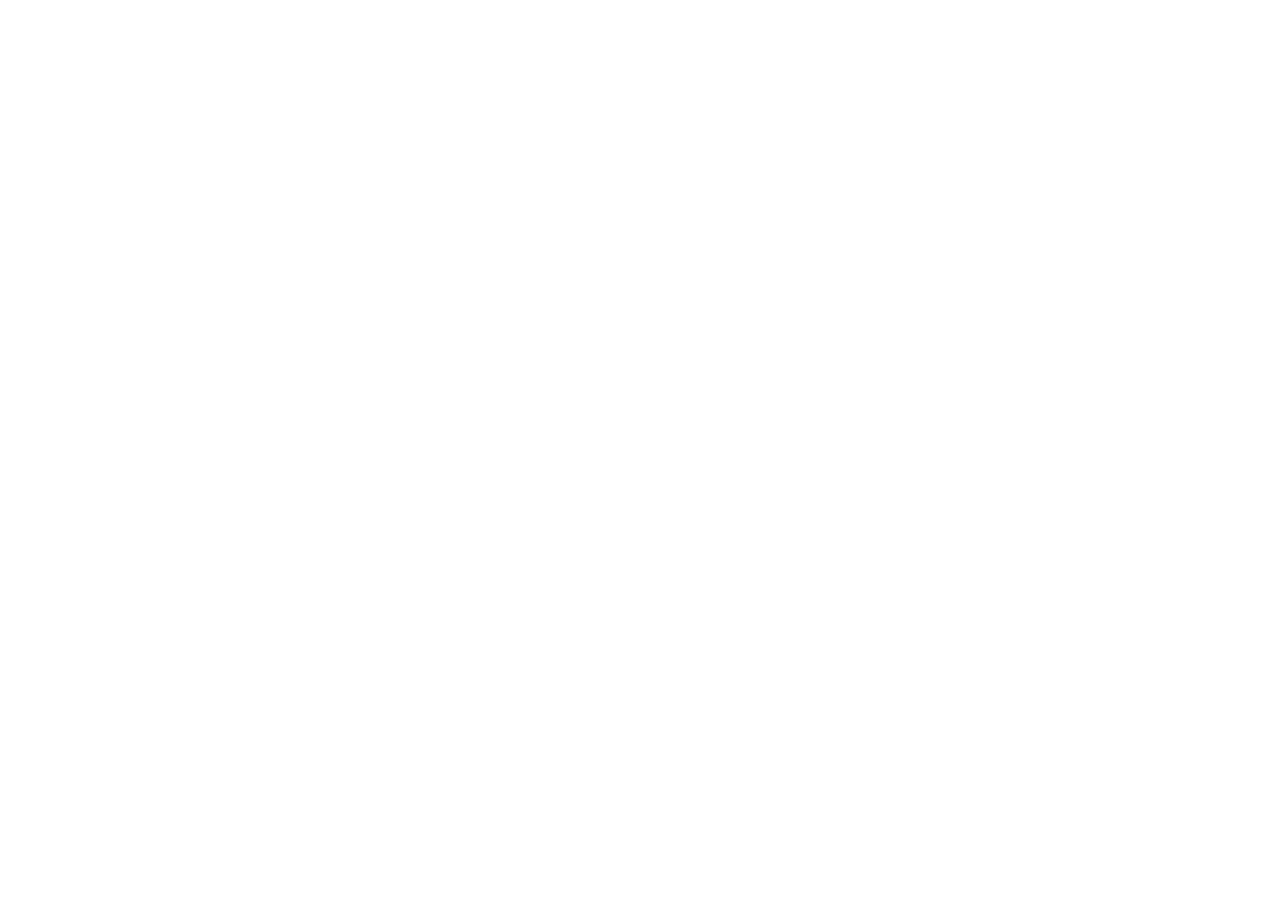
==== task1/Mazurckevich/yandexLENDING/lending.html @ c7682548 "коммит, да" ====
<!DOCTYPE html>
<html lang="en">
<head>
    <meta charset="UTF-8">
    <title>Yandex</title>
  <link rel="stylesheet" type="text/css" href="lending.css">
</head>
<body>

    <div class="upper-part">

        <div class="main-logo">
          <img src="" alt="">
        </div>

        <div class="buttons">

        </div>

    </div>

    <div class="down-part">

      <div class="download">
          <div class="mini-logo">

          </div>
          <div class="text">

          </div>
      </div>

      <div class="search-line">
          <div class="user-searchinput">

          </div>
          <div class="micro-camera">

          </div>
      </div>

      <div class="datas">
          <div class="weather">

          </div>
          <div class="city">

          </div>
      </div>

    </div>
</body>
</html>
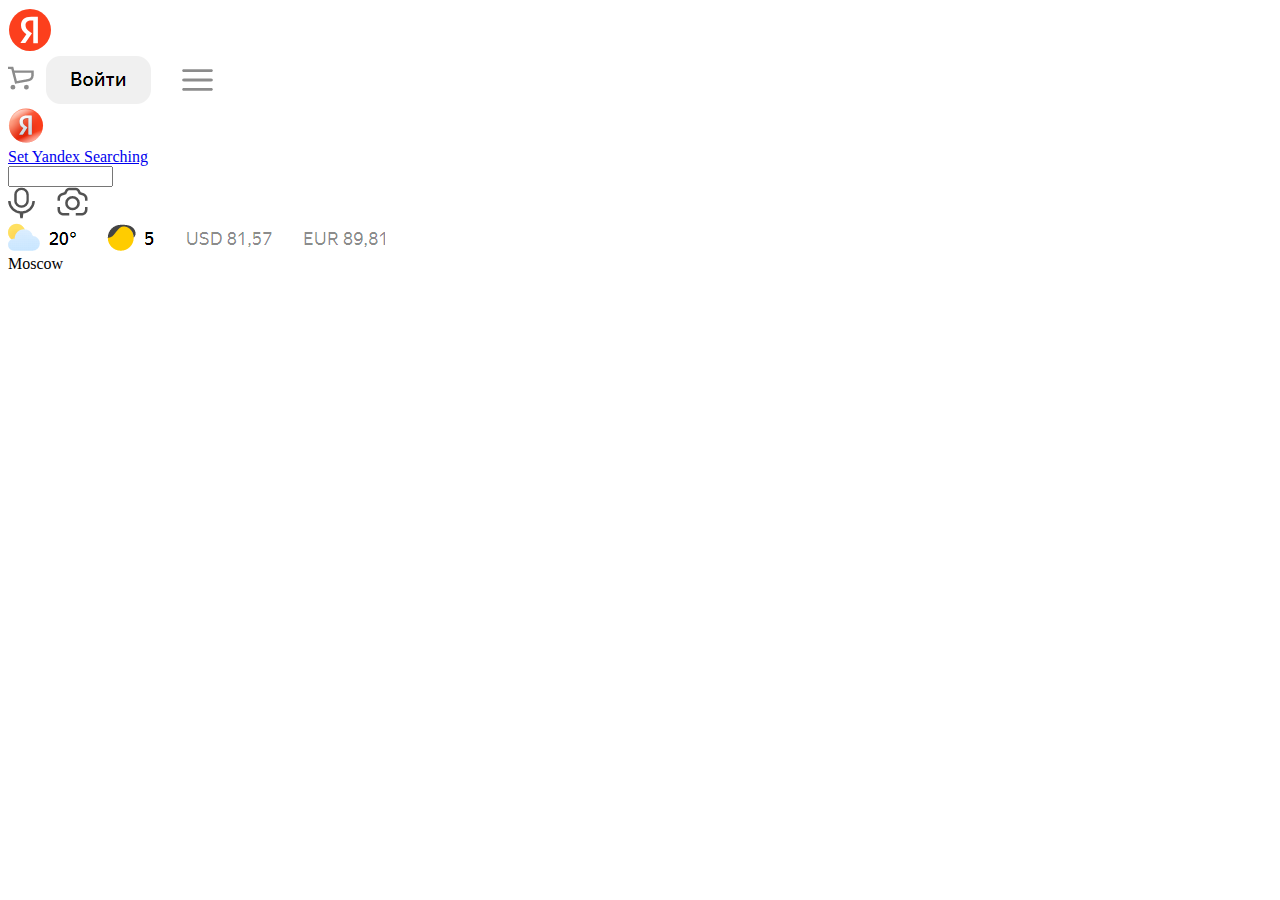
==== commit 8b274eba: "коммит, да" ====
--- a/task1/Mazurckevich/yandexLENDING/lending.html
+++ b/task1/Mazurckevich/yandexLENDING/lending.html
@@ -10,11 +10,11 @@
     <div class="upper-part">
 
         <div class="main-logo">
-          <img src="" alt="">
+          <img src="images/Ylogo.svg" alt="Ylogo">
         </div>
 
         <div class="buttons">
-
+            <img src="images/buttons.png" alt="buttons">
         </div>
 
     </div>
@@ -23,28 +23,28 @@
 
       <div class="download">
           <div class="mini-logo">
-
+              <img src="images/mini-ylogo.svg" alt="mini-ylogo">
           </div>
           <div class="text">
-
+              <a href="#" class="set">Set Yandex Searching</a>
           </div>
       </div>
 
       <div class="search-line">
           <div class="user-searchinput">
-
+            <input type="text" id="name" name="name" required minlength="4" maxlength="8" size="10">
           </div>
           <div class="micro-camera">
-
+              <img src="images/microandcamera.png" alt="micro-and-camera">
           </div>
       </div>
 
       <div class="datas">
           <div class="weather">
-
+              <img src="images/weather.png" alt="weather">
           </div>
           <div class="city">
-
+                Moscow
           </div>
       </div>
 
